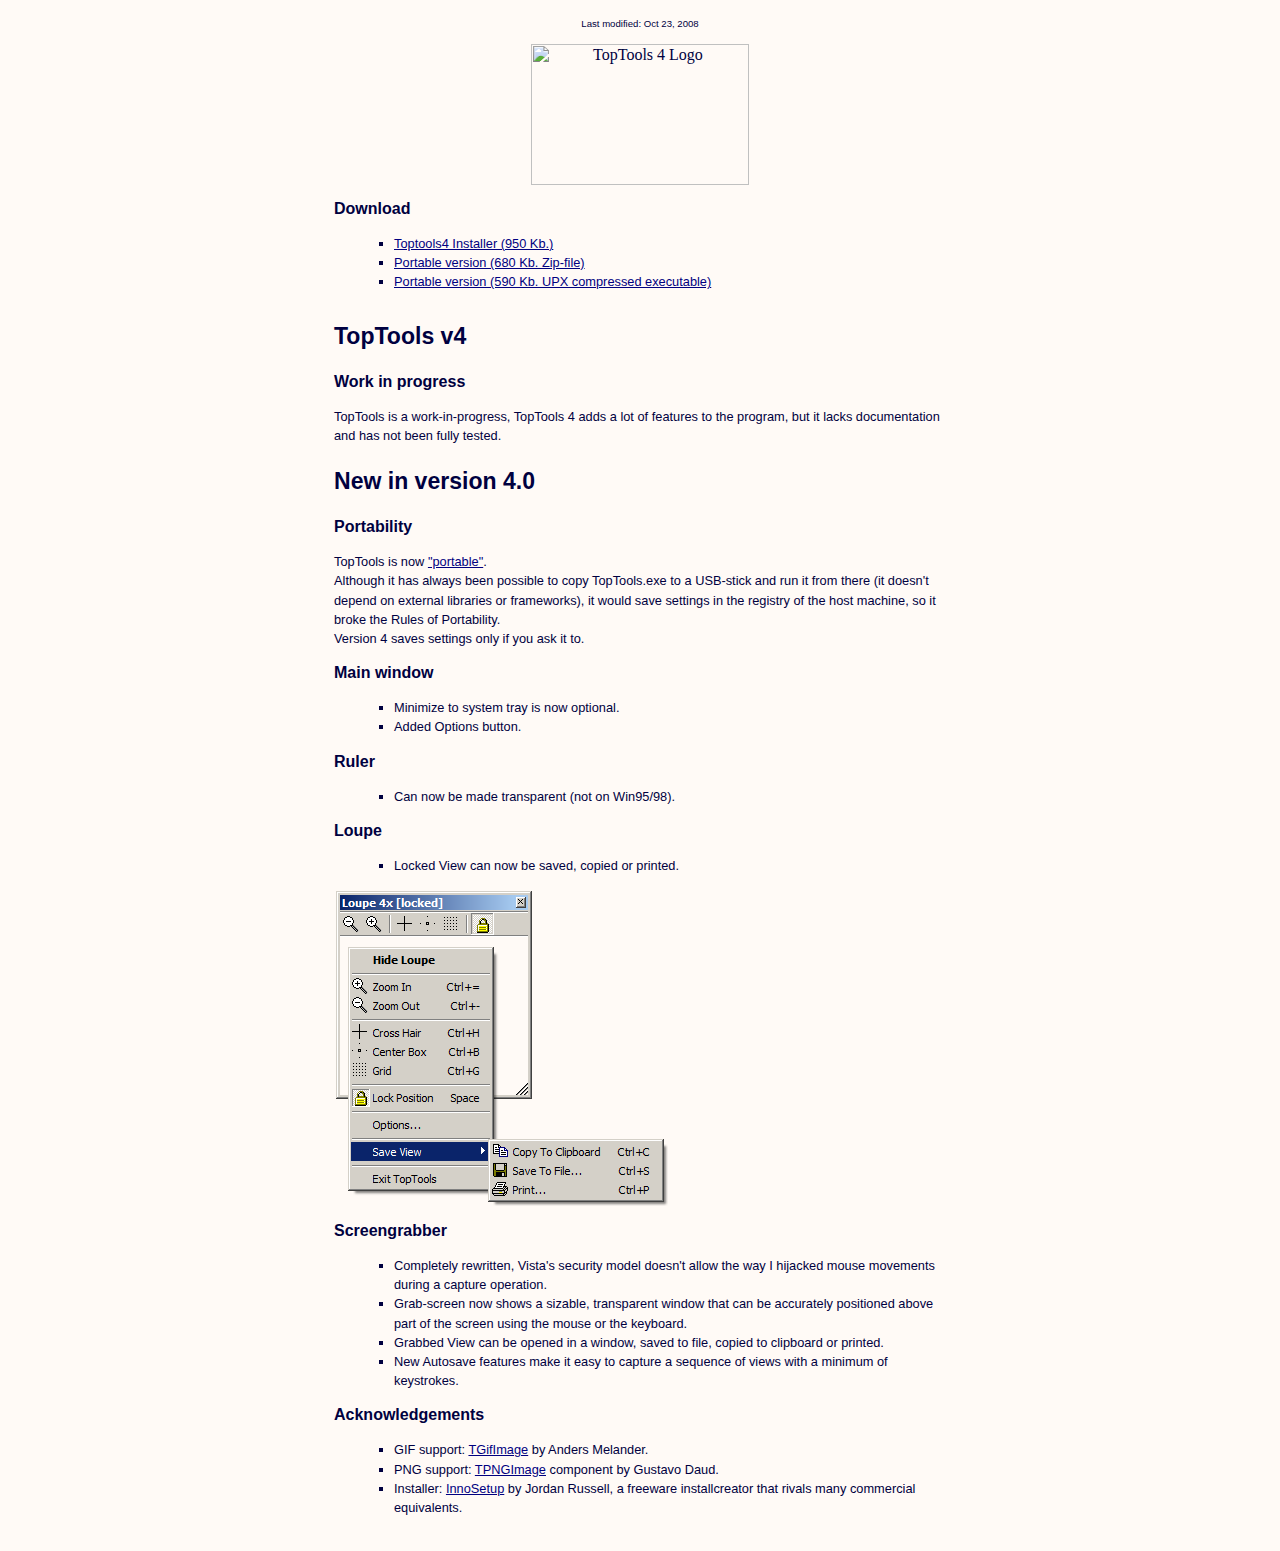
==== website/toptools4/TopTools_4.htm @ 3a60b35f "Preparing release of version 4" ====
<html>
<head>
  <title>TopTools 4</title>
  <meta content="Home of TopTools 4, a set of utilities to examine and measure screen elements at pixel level, helpful for web-designers and GUI-developers." name="description" />
  <meta content="screen loupe ruler base-converter color-picker screen-grabber snapshot clipboard utility" name="keywords" />
  <meta http-equiv="imagetoolbar" content="no" />
  <style type="text/css">
    .body {font-family: verdana, arial;}
    .title {font-family: verdana, arial; font-size: 144%; font-weight: bold}
    .subtitle {font-family: verdana, arial; font-size: 100%; font-weight: bold}
    .text {font-family: verdana, arial; font-size: 80%;  line-height: 150%}
    .remark {font-family: verdana, arial; font-size: 60%}
    .leftmargin {margin-left: 60px}
    .new {color: red}
    hr {color: #000080}
    p {font-family: verdana, arial}
    ul {list-style-type:square; margin-left:20px;}
    li {font-family: verdana, arial; list-style-type:square; text-indent:0px; font-size: 80%; line-height: 150%;}
  </style>
  <link href="favicon.ico" rel="shortcut icon" />
<!--
  <object id="Editor" classid="CLSID:92F88B27-47E6-428F-83B7-E7089445A477">
  <param value="http://willem/poweredit/tags.xml" name="xmlpath" />
  </object>
  <script language="javascript" type="text/javascript">
  function goEditMode()
  {
      Editor.ConnectElement(document.body);
      document.body.contentEditable = true;
  }
  </script>
-->
</head>
<body style="COLOR: rgb(0,0,64); BACKGROUND-COLOR: rgb(255,250,246)" vlink="#000080" alink="#ff0000" link="#000080">
<table cellspacing="5" cellpadding="5" width="50%" align="center" border="0">
  <tbody>
  <tr>
    <td>
      <div class="remark" align="center">
        Last modified: Oct 23, 2008
      </div>
    </td>
  </tr>
  <tr>
    <td align="middle"><img style="WIDTH: 218px; HEIGHT: 141px" alt="TopTools 4 Logo" src="TopTools4NewLogo-cropped.png"></td>
  </tr>
  <tr>
    <td>
<!--       <table cellspacing="0" cellpadding="0" width="100%" border="1"> -->
<!--         <tbody>                                                       -->
<!--         <tr>                                                          -->
<!--           <td rowspan="3">                                                                        -->
<!--             <div class="text" align="left">                                                       -->
<!--               Download TopTools 4                                                                 -->
<!--             </div>                                                                                -->
<!--           </td>                                                                                   -->
<!--         </tr>                                                                                     -->
<!--         <tr>                                                                                      -->
<!--           <td>                                                                                    -->
<!--             <div class="text" align="left">                                                       -->
<!--               <a href="download/Setup_TopTools40.exe">Toptools4 Installer (950 Kb.)</a>           -->
<!--             </div>                                                                                -->
<!--           </td>                                                                                   -->
<!--         </tr>                                                                                     -->
<!--         <tr>                                                                                      -->
<!--           <td>                                                                                    -->
<!--             <div class="text" align="left">                                                       -->
<!--               <a href="download/TopTools40.zip">Portable version (ZIP package)</a>                -->
<!--             </div>                                                                                -->
<!--           </td>                                                                                   -->
<!--         </tr>                                                                                     -->
<!--         <tr>                                                                                      -->
<!--           <td>                                                                                    -->
<!--             <div class="text" align="left">                                                       -->
<!--               <a href="download/TopTools40.exe">Portable version (UPX compressed executable)</a>  -->
<!--             </div>                                                                                -->
<!--           </td>                                                                                   -->
<!--         </tr>                                                                                     -->
<!--         <tr>                                                                        -->
<!--           <td>                                                                      -->
<!--             <div class="text" align="left">                                         -->
<!--               <a href="download/TopTools40.zip">Portable version (no installer)</a> -->
<!--             </div>                                                                  -->
<!--           </td>                                                                     -->
<!--         </tr>                                                                       -->
<!--         <tr>                                                                                                                                                                      -->
<!--           <td>                                                                                                                                                                    -->
<!--             <div class="text" align="left">                                                                                                                                       -->
<!--               <a href="&#109;&#97;&#105;&#108;&#116;&#111;&#58;&#105;&#110;&#102;&#111;&#64;&#116;&#111;&#112;&#116;&#111;&#111;&#108;&#115;&#46;&#111;&#114;&#103;">Contact</a>  -->
<!--             </div>                                                                                                                                                                -->
<!--           </td>                                                                                                                                                                   -->
<!--         </tr>  -->
<!--   </tbody>     -->
<!--       </table> -->
<!--       <hr>     -->
<!--       <p class="title">     -->
<!--       Download TopTools v4  -->
<!--       </p>                  -->
      <p class="subtitle">
      Download
      </p>
      <p class="text">
      <ul>
        <li><a href="download/Setup_TopTools40.exe">Toptools4 Installer (950 Kb.)</a>
        <li><a href="download/TopTools40.zip">Portable version (680 Kb. Zip-file)</a>
        <li><a href="download/TopTools40.exe">Portable version (590 Kb. UPX compressed executable)</a>
      </ul>
      </p>
    </td>
  </tr>
  <tr>
    <td>
      <p class="title">
      TopTools v4
      </p>
      <p class="subtitle">
      Work in progress
      </p>
      <p class="text">
      TopTools is a work-in-progress, TopTools 4 adds a lot of features to the program,
      but it lacks documentation and has not been fully tested.
      </p>
      <p class="title">
      New in version 4.0
      </p>
      <p class="subtitle">
      Portability
      </p>
      <p class="text">
      TopTools is now <a href="http://en.wikipedia.org/wiki/Portable_app">"portable"</a>.
      <br>
      Although it has always been possible to copy TopTools.exe to a USB-stick and run
      it from there (it doesn't depend on external libraries or frameworks), it
      would save settings in the registry of the host machine, so it broke the Rules
      of Portability.
      <br>
      Version 4 saves settings only if you ask it to.
      </p>
      <p class="subtitle">Main window
      </p>
      <p class="text">
      </p>
      <ul>
      <li>Minimize to system tray is now optional.
      <li>Added Options button.
      </ul>
      <p class="subtitle">Ruler
      </p>
      <p class="text">
      <ul>
        <li>Can now be made transparent (not on Win95/98).
      </ul>
      </p>
      <p class="subtitle">Loupe
      </p>
      <p class="text">
      <ul>
        <li>Locked View can now be saved, copied or printed.
      </ul>
        <img src="lockedloupe.png">
      </p>
      <p class="subtitle">Screengrabber
      </p>
      <p class="text">
      <ul>
        <li>Completely rewritten, Vista's security model doesn't allow
          the way I hijacked mouse movements during a capture operation.
        <li>Grab-screen now shows a sizable, transparent window that can be
          accurately positioned above part of the screen using the mouse or the keyboard.
        <li>Grabbed View can be opened in a window, saved to file, copied to clipboard or printed.
        <li>New Autosave features make it easy to capture a sequence of views with a minimum of keystrokes.
      </ul>
      </p>
      <p class="subtitle">Acknowledgements
      </p>
      <p class="text">
      <ul>
      <li>GIF support: <a href="http://melander.dk/delphi/gifimage/">TGifImage</a> by Anders Melander.
      <li>PNG support: <a href="http://pngdelphi.sourceforge.net/">TPNGImage</a> component by Gustavo Daud.
      <li>Installer: <a href="http://www.jrsoftware.org/isinfo.php">InnoSetup</a> by Jordan Russell, a freeware installcreator that rivals many
      commercial equivalents.

      </ul>
      </p>
      <p class="subtitle">
      </p>
      <p class="text">
      </p>
      <p class="subtitle">
      </p>
      <p class="text">
      </p>
    </td>
  </tr>
  </tbody>
</table>
</body>
</html>
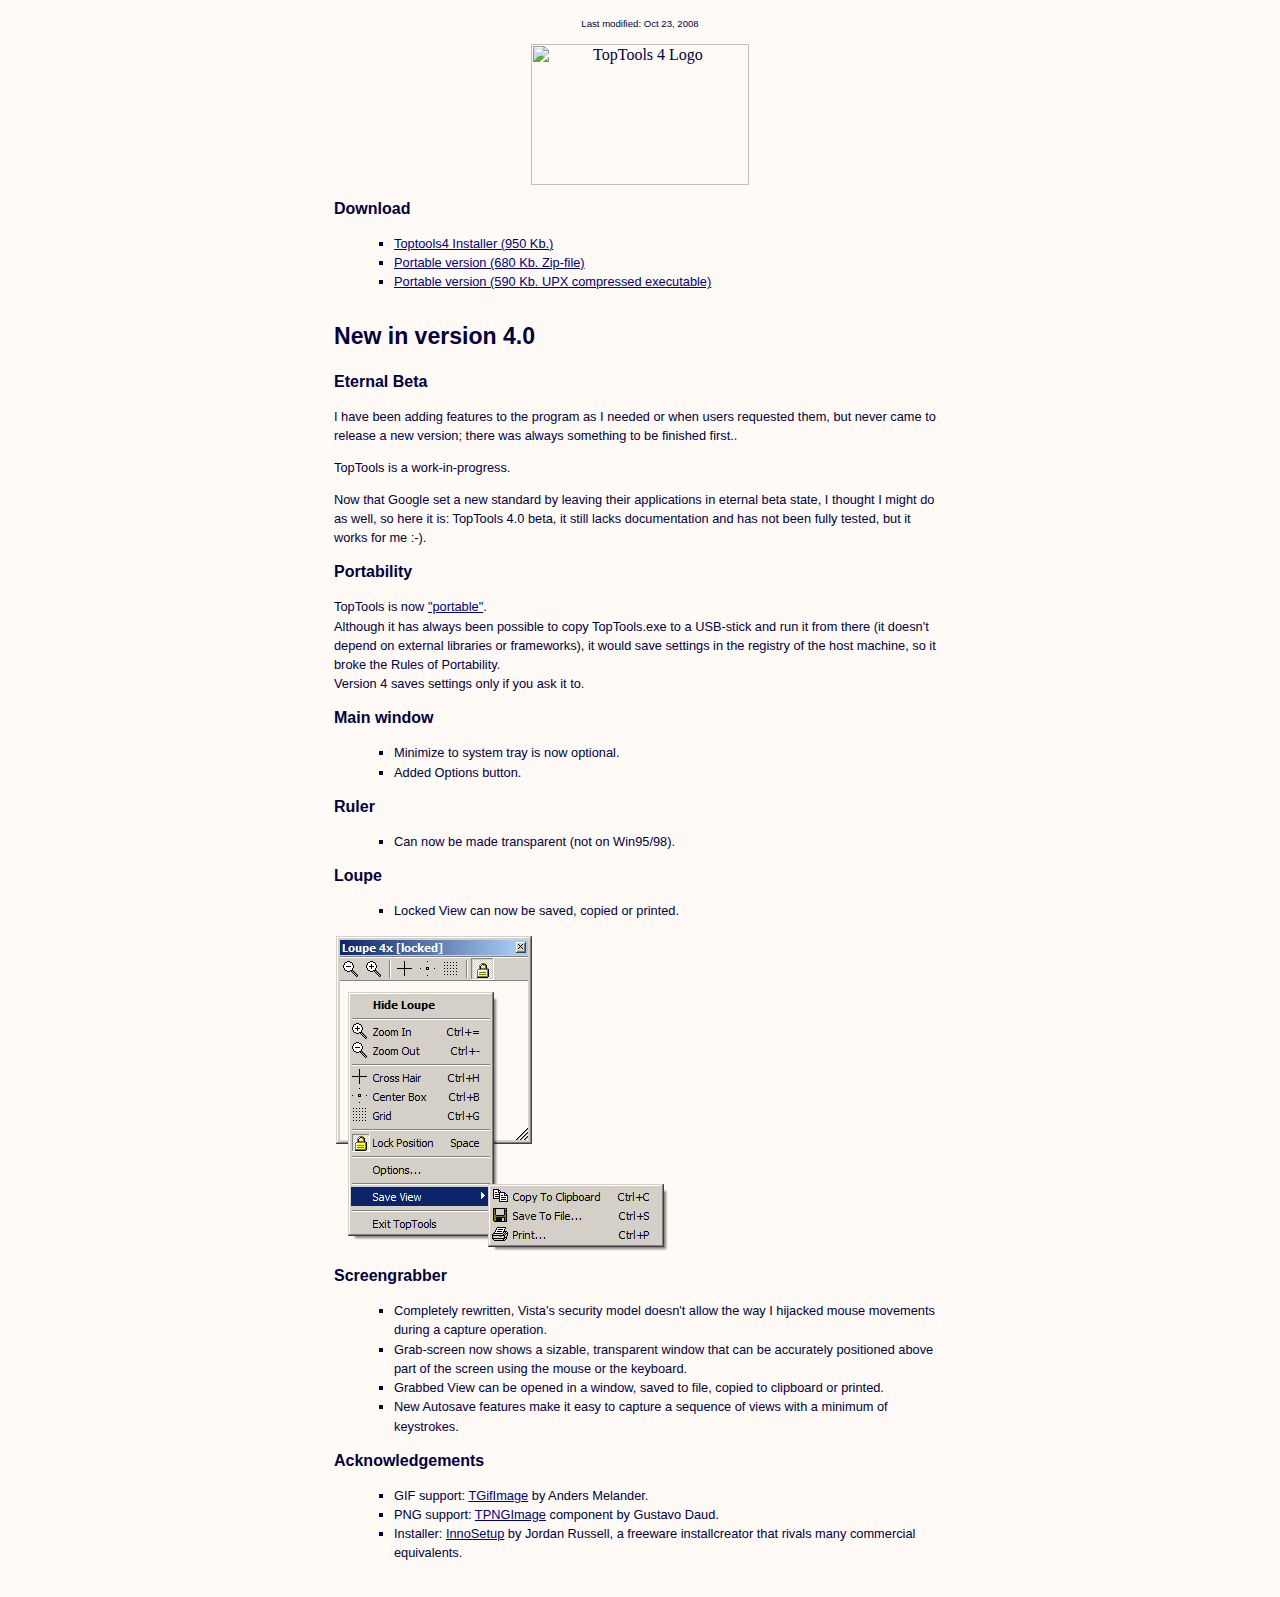
==== commit bf1c9199: "Preparing release of version 4" ====
--- a/website/toptools4/TopTools_4.htm
+++ b/website/toptools4/TopTools_4.htm
@@ -111,18 +111,29 @@
   <tr>
     <td>
       <p class="title">
-      TopTools v4
-      </p>
-      <p class="subtitle">
-      Work in progress
-      </p>
-      <p class="text">
-      TopTools is a work-in-progress, TopTools 4 adds a lot of features to the program,
-      but it lacks documentation and has not been fully tested.
-      </p>
-      <p class="title">
       New in version 4.0
-      </p>
+<!--       TopTools v4 -->
+      </p>
+      <p class="subtitle">
+      Eternal Beta
+      </p>
+<!--       <p class="subtitle"> -->
+<!--       Work in progress     -->
+<!--       </p>                 -->
+      <p class="text">
+      I have been adding features to the program as I needed or when users requested them,
+      but never came to release a new version; there was always something to be finished first..
+      </p>
+      <p class="text">
+      TopTools is a work-in-progress.
+      </p>
+      <p class="text">
+      Now that Google set a new standard by leaving their applications in eternal beta state,
+      I thought I might do as well, so here it is: TopTools 4.0 beta, it still lacks documentation and has not been fully tested,
+      but it works for me :-).
+      </p>
+<!--       <p class="title"> -->
+<!--       </p>              -->
       <p class="subtitle">
       Portability
       </p>
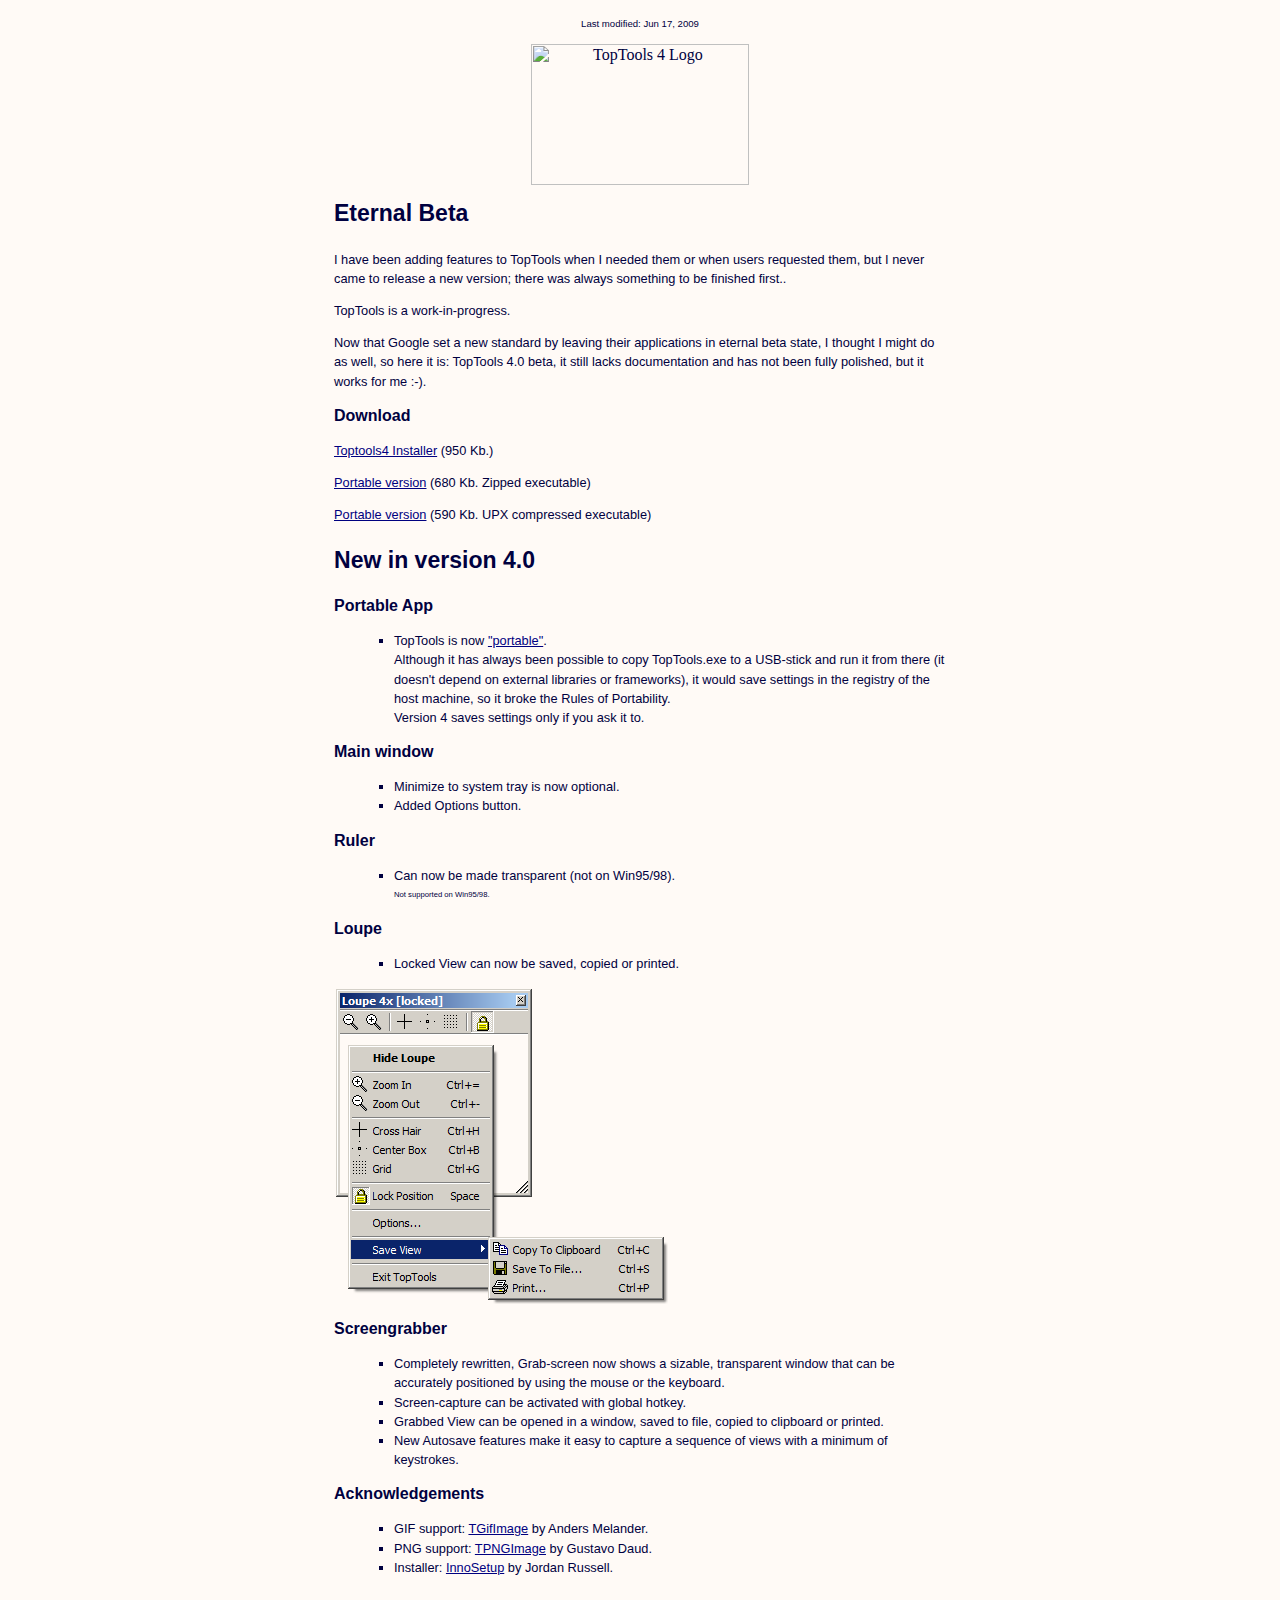
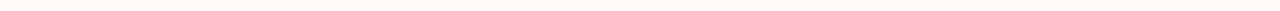
==== commit 46026582: "" ====
--- a/website/toptools4/TopTools_4.htm
+++ b/website/toptools4/TopTools_4.htm
@@ -37,7 +37,7 @@
   <tr>
     <td>
       <div class="remark" align="center">
-        Last modified: Oct 23, 2008
+        Last modified: Jun 17, 2009
       </div>
     </td>
   </tr>
@@ -46,99 +46,48 @@
   </tr>
   <tr>
     <td>
-<!--       <table cellspacing="0" cellpadding="0" width="100%" border="1"> -->
-<!--         <tbody>                                                       -->
-<!--         <tr>                                                          -->
-<!--           <td rowspan="3">                                                                        -->
-<!--             <div class="text" align="left">                                                       -->
-<!--               Download TopTools 4                                                                 -->
-<!--             </div>                                                                                -->
-<!--           </td>                                                                                   -->
-<!--         </tr>                                                                                     -->
-<!--         <tr>                                                                                      -->
-<!--           <td>                                                                                    -->
-<!--             <div class="text" align="left">                                                       -->
-<!--               <a href="download/Setup_TopTools40.exe">Toptools4 Installer (950 Kb.)</a>           -->
-<!--             </div>                                                                                -->
-<!--           </td>                                                                                   -->
-<!--         </tr>                                                                                     -->
-<!--         <tr>                                                                                      -->
-<!--           <td>                                                                                    -->
-<!--             <div class="text" align="left">                                                       -->
-<!--               <a href="download/TopTools40.zip">Portable version (ZIP package)</a>                -->
-<!--             </div>                                                                                -->
-<!--           </td>                                                                                   -->
-<!--         </tr>                                                                                     -->
-<!--         <tr>                                                                                      -->
-<!--           <td>                                                                                    -->
-<!--             <div class="text" align="left">                                                       -->
-<!--               <a href="download/TopTools40.exe">Portable version (UPX compressed executable)</a>  -->
-<!--             </div>                                                                                -->
-<!--           </td>                                                                                   -->
-<!--         </tr>                                                                                     -->
-<!--         <tr>                                                                        -->
-<!--           <td>                                                                      -->
-<!--             <div class="text" align="left">                                         -->
-<!--               <a href="download/TopTools40.zip">Portable version (no installer)</a> -->
-<!--             </div>                                                                  -->
-<!--           </td>                                                                     -->
-<!--         </tr>                                                                       -->
-<!--         <tr>                                                                                                                                                                      -->
-<!--           <td>                                                                                                                                                                    -->
-<!--             <div class="text" align="left">                                                                                                                                       -->
-<!--               <a href="&#109;&#97;&#105;&#108;&#116;&#111;&#58;&#105;&#110;&#102;&#111;&#64;&#116;&#111;&#112;&#116;&#111;&#111;&#108;&#115;&#46;&#111;&#114;&#103;">Contact</a>  -->
-<!--             </div>                                                                                                                                                                -->
-<!--           </td>                                                                                                                                                                   -->
-<!--         </tr>  -->
-<!--   </tbody>     -->
-<!--       </table> -->
-<!--       <hr>     -->
-<!--       <p class="title">     -->
-<!--       Download TopTools v4  -->
-<!--       </p>                  -->
-      <p class="subtitle">
-      Download
-      </p>
-      <p class="text">
-      <ul>
-        <li><a href="download/Setup_TopTools40.exe">Toptools4 Installer (950 Kb.)</a>
-        <li><a href="download/TopTools40.zip">Portable version (680 Kb. Zip-file)</a>
-        <li><a href="download/TopTools40.exe">Portable version (590 Kb. UPX compressed executable)</a>
-      </ul>
-      </p>
-    </td>
-  </tr>
-  <tr>
-    <td>
       <p class="title">
-      New in version 4.0
+      Eternal Beta
 <!--       TopTools v4 -->
       </p>
       <p class="subtitle">
-      Eternal Beta
       </p>
 <!--       <p class="subtitle"> -->
 <!--       Work in progress     -->
 <!--       </p>                 -->
       <p class="text">
-      I have been adding features to the program as I needed or when users requested them,
-      but never came to release a new version; there was always something to be finished first..
+      I have been adding features to TopTools when I needed them or when users requested them,
+      but I never came to release a new version; there was always something to be finished first..
       </p>
       <p class="text">
       TopTools is a work-in-progress.
       </p>
       <p class="text">
       Now that Google set a new standard by leaving their applications in eternal beta state,
-      I thought I might do as well, so here it is: TopTools 4.0 beta, it still lacks documentation and has not been fully tested,
-      but it works for me :-).
+      I thought I might do as well, so here it is: TopTools 4.0 beta, it still lacks documentation
+      and has not been fully polished, but it works for me :-).
       </p>
-<!--       <p class="title"> -->
-<!--       </p>              -->
       <p class="subtitle">
-      Portability
+      Download
       </p>
       <p class="text">
-      TopTools is now <a href="http://en.wikipedia.org/wiki/Portable_app">"portable"</a>.
+        <a href="download/Setup_TopTools40.exe">Toptools4 Installer</a> (950 Kb.)
+      </p>
+      <p class="text">
+        <a href="download/TopTools40.zip">Portable version</a> (680 Kb. Zipped executable)
+      </p>
+      <p class="text">
+        <a href="download/TopTools40.exe">Portable version</a> (590 Kb. UPX compressed executable)
+      </p>
+      <p class="title">
+      New in version 4.0
+      </p>
+      <p class="subtitle">
+      Portable App
+      </p>
+      <p class="text">
+      <ul>
+      <li>TopTools is now <a href="http://en.wikipedia.org/wiki/Portable_app">"portable"</a>.
       <br>
       Although it has always been possible to copy TopTools.exe to a USB-stick and run
       it from there (it doesn't depend on external libraries or frameworks), it
@@ -146,6 +95,7 @@
       of Portability.
       <br>
       Version 4 saves settings only if you ask it to.
+      </ul>
       </p>
       <p class="subtitle">Main window
       </p>
@@ -160,6 +110,9 @@
       <p class="text">
       <ul>
         <li>Can now be made transparent (not on Win95/98).
+      <div class="remark">
+        Not supported on Win95/98.
+      </div>
       </ul>
       </p>
       <p class="subtitle">Loupe
@@ -174,10 +127,9 @@
       </p>
       <p class="text">
       <ul>
-        <li>Completely rewritten, Vista's security model doesn't allow
-          the way I hijacked mouse movements during a capture operation.
-        <li>Grab-screen now shows a sizable, transparent window that can be
-          accurately positioned above part of the screen using the mouse or the keyboard.
+        <li>Completely rewritten, Grab-screen now shows a sizable, transparent window that can be
+          accurately positioned by using the mouse or the keyboard.
+        <li>Screen-capture can be activated with global hotkey.
         <li>Grabbed View can be opened in a window, saved to file, copied to clipboard or printed.
         <li>New Autosave features make it easy to capture a sequence of views with a minimum of keystrokes.
       </ul>
@@ -187,9 +139,8 @@
       <p class="text">
       <ul>
       <li>GIF support: <a href="http://melander.dk/delphi/gifimage/">TGifImage</a> by Anders Melander.
-      <li>PNG support: <a href="http://pngdelphi.sourceforge.net/">TPNGImage</a> component by Gustavo Daud.
-      <li>Installer: <a href="http://www.jrsoftware.org/isinfo.php">InnoSetup</a> by Jordan Russell, a freeware installcreator that rivals many
-      commercial equivalents.
+      <li>PNG support: <a href="http://pngdelphi.sourceforge.net/">TPNGImage</a> by Gustavo Daud.
+      <li>Installer: <a href="http://www.jrsoftware.org/isinfo.php">InnoSetup</a> by Jordan Russell.
 
       </ul>
       </p>
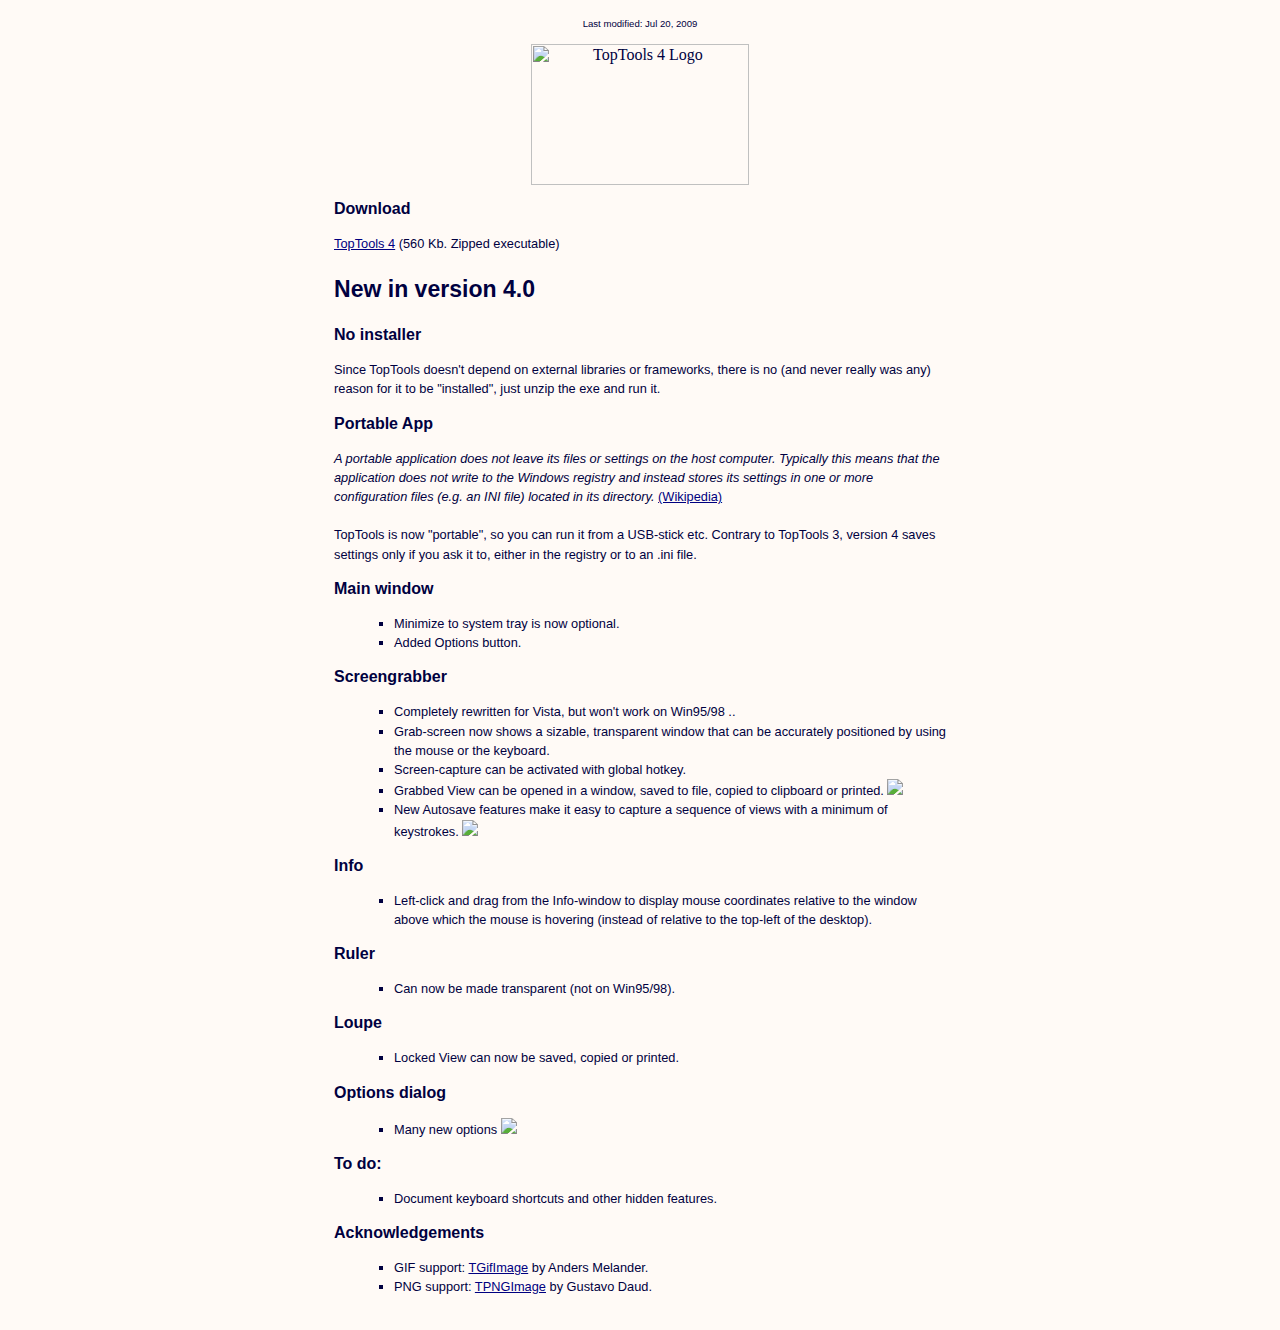
==== commit 5ed4c0d9: "" ====
--- a/website/toptools4/TopTools_4.htm
+++ b/website/toptools4/TopTools_4.htm
@@ -37,7 +37,7 @@
   <tr>
     <td>
       <div class="remark" align="center">
-        Last modified: Jun 17, 2009
+        Last modified: Jul 20, 2009
       </div>
     </td>
   </tr>
@@ -46,15 +46,14 @@
   </tr>
   <tr>
     <td>
-      <p class="title">
+<!--       <p class="title">
       Eternal Beta
-<!--       TopTools v4 -->
       </p>
       <p class="subtitle">
       </p>
-<!--       <p class="subtitle"> -->
-<!--       Work in progress     -->
-<!--       </p>                 -->
+      <p class="subtitle">
+      Work in progress
+      </p>
       <p class="text">
       I have been adding features to TopTools when I needed them or when users requested them,
       but I never came to release a new version; there was always something to be finished first..
@@ -66,36 +65,33 @@
       Now that Google set a new standard by leaving their applications in eternal beta state,
       I thought I might do as well, so here it is: TopTools 4.0 beta, it still lacks documentation
       and has not been fully polished, but it works for me :-).
-      </p>
+      </p> -->
       <p class="subtitle">
       Download
       </p>
       <p class="text">
-        <a href="download/Setup_TopTools40.exe">Toptools4 Installer</a> (950 Kb.)
-      </p>
-      <p class="text">
-        <a href="download/TopTools40.zip">Portable version</a> (680 Kb. Zipped executable)
-      </p>
-      <p class="text">
-        <a href="download/TopTools40.exe">Portable version</a> (590 Kb. UPX compressed executable)
+        <a href="http://www.xs4all.nl/~wij/toptools/download/TopTools4_00_51.zip">TopTools 4</a> (560 Kb. Zipped executable)
       </p>
       <p class="title">
       New in version 4.0
       </p>
       <p class="subtitle">
+      No installer
+      </p>
+      <p class="text">
+        Since TopTools doesn't depend on external libraries or frameworks,
+        there is no (and never really was any) reason for it to be "installed",
+        just unzip the exe and run it.
+      </p>
+      <p class="subtitle">
       Portable App
       </p>
       <p class="text">
-      <ul>
-      <li>TopTools is now <a href="http://en.wikipedia.org/wiki/Portable_app">"portable"</a>.
-      <br>
-      Although it has always been possible to copy TopTools.exe to a USB-stick and run
-      it from there (it doesn't depend on external libraries or frameworks), it
-      would save settings in the registry of the host machine, so it broke the Rules
-      of Portability.
-      <br>
-      Version 4 saves settings only if you ask it to.
-      </ul>
+      <i>A portable application does not leave its files or settings on the host computer. Typically this means that the application does not write to the Windows registry and instead stores its settings in one or more configuration files (e.g. an INI file) located in its directory.</i>
+       <a href="http://en.wikipedia.org/wiki/Portable_app">(Wikipedia)</a>
+      <br><br>
+        TopTools is now "portable", so you can run it from a USB-stick etc.
+      Contrary to TopTools 3, version 4 saves settings only if you ask it to, either in the registry or to an .ini file.
       </p>
       <p class="subtitle">Main window
       </p>
@@ -105,14 +101,39 @@
       <li>Minimize to system tray is now optional.
       <li>Added Options button.
       </ul>
+      <p class="subtitle">Screengrabber
+      </p>
+      <p class="text">
+      <ul>
+        <li>Completely rewritten for Vista, but won't work on Win95/98 ..
+        <li>Grab-screen now shows a sizable, transparent window that can be
+          accurately positioned by using the mouse or the keyboard.
+        <li>Screen-capture can be activated with global hotkey.
+        <li>Grabbed View can be opened in a window, saved to file, copied to clipboard or printed.
+        <img src="grabber.png">
+        <li>New Autosave features make it easy to capture a sequence of views with a minimum of keystrokes.
+        <img src="autosave.png">
+      </ul>
+      </p>
+      <p class="subtitle">Info
+      </p>
+      <p class="text">
+<!--       The coordinates displayed in the info-window are relative to the top-left of the desktop.                                                                                                                                      -->
+<!--       <br>                                                                                                                                                                                                                           -->
+<!--       To display the coordinates relative to the window the mouse is above, left click in the info window and hold the mousebutton down, as in dragging, move the mouse over any window.                                             -->
+<!--       <br>                                                                                                                                                                                                                           -->
+<!--       This is not always what you like, left click in the info window and hold the mousebutton down, as in dragging, move the mouse over any window and it will show you the coordinates relative to the window the mouse is above.  -->
+    <ul>
+    <li>Left-click and drag from the Info-window to display mouse coordinates
+  relative to the window above which the mouse is hovering (instead of
+  relative to the top-left of the desktop).
+    </ul>
+      </p>
       <p class="subtitle">Ruler
       </p>
       <p class="text">
       <ul>
         <li>Can now be made transparent (not on Win95/98).
-      <div class="remark">
-        Not supported on Win95/98.
-      </div>
       </ul>
       </p>
       <p class="subtitle">Loupe
@@ -121,17 +142,20 @@
       <ul>
         <li>Locked View can now be saved, copied or printed.
       </ul>
-        <img src="lockedloupe.png">
       </p>
-      <p class="subtitle">Screengrabber
+      <p class="subtitle">Options dialog
       </p>
       <p class="text">
       <ul>
-        <li>Completely rewritten, Grab-screen now shows a sizable, transparent window that can be
-          accurately positioned by using the mouse or the keyboard.
-        <li>Screen-capture can be activated with global hotkey.
-        <li>Grabbed View can be opened in a window, saved to file, copied to clipboard or printed.
-        <li>New Autosave features make it easy to capture a sequence of views with a minimum of keystrokes.
+        <li>Many new options
+        <img src="options.png">
+      </ul>
+      </p>
+      <p class="subtitle">To do:
+      </p>
+      <p class="text">
+      <ul>
+        <li>Document keyboard shortcuts and other hidden features.
       </ul>
       </p>
       <p class="subtitle">Acknowledgements
@@ -140,13 +164,9 @@
       <ul>
       <li>GIF support: <a href="http://melander.dk/delphi/gifimage/">TGifImage</a> by Anders Melander.
       <li>PNG support: <a href="http://pngdelphi.sourceforge.net/">TPNGImage</a> by Gustavo Daud.
-      <li>Installer: <a href="http://www.jrsoftware.org/isinfo.php">InnoSetup</a> by Jordan Russell.
+<!--       <li>Installer: <a href="http://www.jrsoftware.org/isinfo.php">InnoSetup</a> by Jordan Russell.  -->
 
       </ul>
-      </p>
-      <p class="subtitle">
-      </p>
-      <p class="text">
       </p>
       <p class="subtitle">
       </p>
